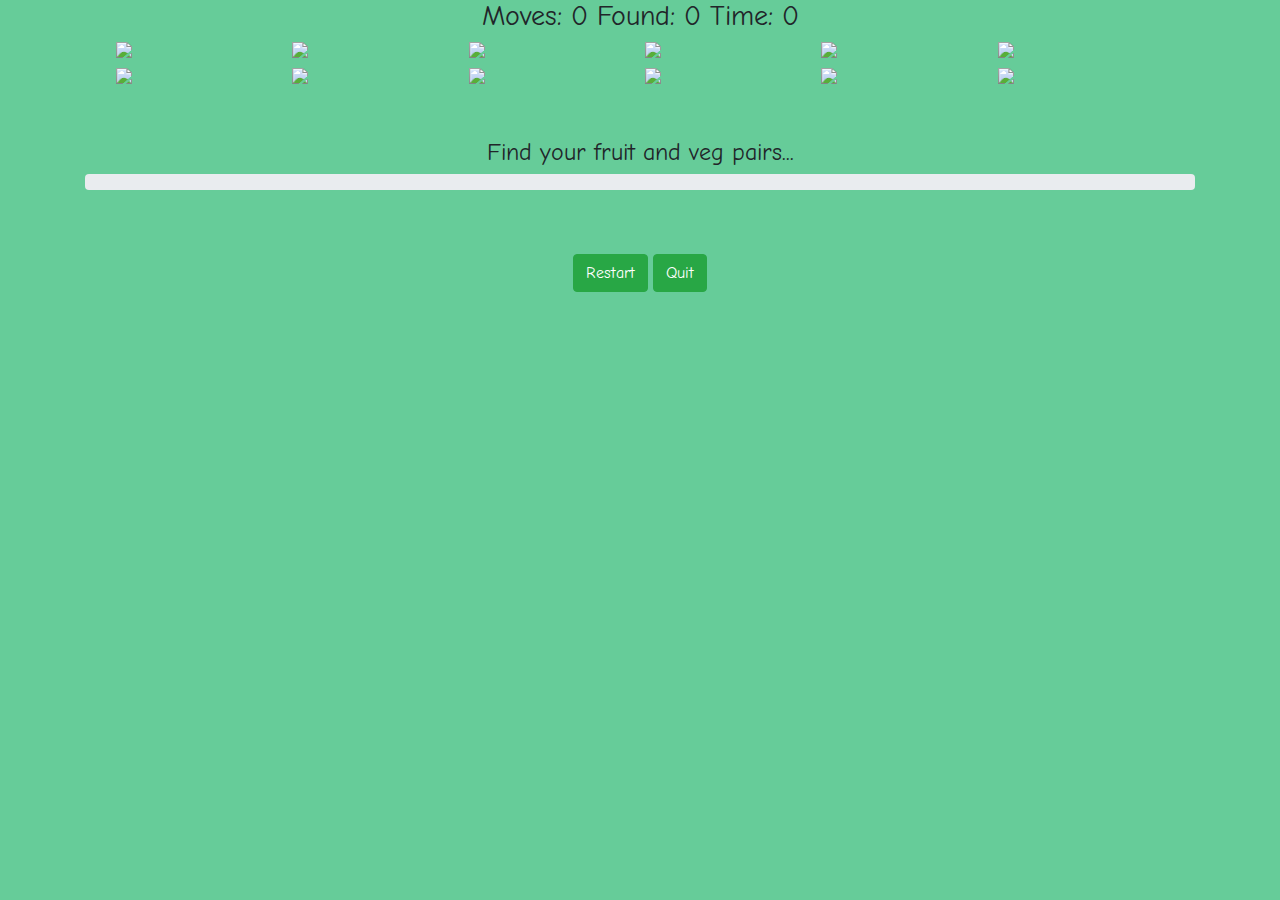
==== game.html @ 4403ddfd "restart and quit buttons added" ====
<!DOCTYPE html>
<html lang="en">

<head>
  <meta charset="UTF-8">
  <meta http-equiv="X-UA-Compatible" content="IE=edge">
  <meta name="viewport" content="width=device-width, initial-scale=1.0">

  <!-- Bootstrap CSS -->
  <link rel="stylesheet" href="https://stackpath.bootstrapcdn.com/bootstrap/4.3.1/css/bootstrap.min.css"
    integrity="sha384-ggOyR0iXCbMQv3Xipma34MD+dH/1fQ784/j6cY/iJTQUOhcWr7x9JvoRxT2MZw1T" crossorigin="anonymous">
  <title>Smoothie Moves</title>
  
  <link rel="preconnect" href="https://fonts.gstatic.com">
  <link href="https://fonts.googleapis.com/css2?family=Comic+Neue:wght@300;400&display=swap" rel="stylesheet">

  <link rel="stylesheet" href="/assets/style.css"> 

</head>

<body>
  <header>
  <!-- Scoring display -->
    <h3 class="scoring">Moves: <span id="moves"></span> Found: <span id="result"></span> Time: <span id="seconds">0</span></h3>
  </header>
  <!-- Smoothie grid -->
    <div class="grid-container disable-dbl-tap-zoom"></div>
  <!-- Progress reports and nudges -->
  <h4><span id="nudges"></span></h4>
  <div class="container">
    <div class="progress">
      <div class="progress-bar bg-success" role="progressbar" style="width: 0%" aria-valuenow="0" aria-valuemin="0"
        aria-valuemax="100"></div>
    </div>
  </div>

  
<!-- Reset buttons -->
  <div class="reset-btn-container"> 
    <button type="button" class="btn btn-success" id="#reset"><i class="fas fa-redo"></i> Restart</button>
    <a class="btn btn-success" href="index.html" role="button"><i class="fas fa-times"></i> Quit</a>
  </div>

  <!-- <div class="container" id="reset-icons">
    <i class="fas fa-redo"></i><a href="index.html"><i class="fas fa-times"></i></a>
  </div>
  <!-- Footer decide whether to keep this or not? -->
  <footer class="container-fluid"></footer>

  <!-- Bootstrap JS-->
  <script src="https://code.jquery.com/jquery-3.3.1.slim.min.js"
    integrity="sha384-q8i/X+965DzO0rT7abK41JStQIAqVgRVzpbzo5smXKp4YfRvH+8abtTE1Pi6jizo" crossorigin="anonymous">
  </script>
  <script src="https://cdnjs.cloudflare.com/ajax/libs/popper.js/1.14.7/umd/popper.min.js"
    integrity="sha384-UO2eT0CpHqdSJQ6hJty5KVphtPhzWj9WO1clHTMGa3JDZwrnQq4sF86dIHNDz0W1" crossorigin="anonymous">
  </script>
  <script src="https://stackpath.bootstrapcdn.com/bootstrap/4.3.1/js/bootstrap.min.js"
    integrity="sha384-JjSmVgyd0p3pXB1rRibZUAYoIIy6OrQ6VrjIEaFf/nJGzIxFDsf4x0xIM+B07jRM" crossorigin="anonymous">
  </script>

  <!-- Font Awesome-->
  <script src="https://kit.fontawesome.com/e8a22323b6.js" crossorigin="anonymous"></script>

  <!-- Main JS -->
  <script src="assets/main.js"></script>
</body>

</html>
---- assets/style.css ----
/* universal text */ 
body {
    margin: 0;
    padding: 0;
    overflow: overflow;
    background-color: #66cc99;
    font-family: 'Comic Neue', sans-serif;
}

h1, h2, h3, h4 {
    text-align: center;
}

/* Start screen layout */

#game-title {
padding-top: 3vw;
}

.home-btn-container {
    margin: auto;
    width: fit-content;
    padding: 5vw 0;

}

.home-image {
    height: auto;
    width: 100%;
}


/* game elements */ 

.grid-container {  
    display: grid;
    grid-template-columns: repeat(3, minmax(110px, 22vw)); /* Up to md grid is 3x4 */
    grid-column-gap: 10px;
    grid-row-gap: 10px;
    justify-content: center;

}

@media only screen and (min-width: 768px) {
    .grid-container {
        grid-template-columns: repeat(4, minmax(100px, 13vw)); /* MD and up grid is 4x3 */
        padding-bottom: 6vh; /* grid given a bit more breathing space */
    }
  }

@media only screen and (min-width: 1200px) {
    .grid-container {
        grid-template-columns: repeat(6, minmax(100px, 13vw)); /* XL devices grid is 6x2*/
    }
}

.grid-container img {
    height: auto; 
    width: 100%;
} 

.grid-container img:active {
    transform: translate (0px, 20px);
    transition: transform .2s
}


#container-box {
    height: 30px;
    justify-content: center;
}

/* Fix suggested by CI student Tom Nagy with reference to Stack Overflow fix suggested by Ross Allen https://stackoverflow.com/questions/10614481/disable-double-tap-zoom-option-in-browser-on-touch-devices */
.disable-dbl-tap-zoom {
    touch-action: manipulation;
    -ms-touch-action: manipulation;
  }

  /* #reset-icons {
    text-align: center;
    font-size: xx-large;
  } */ 

  .reset-btn-container {
    margin: auto;
    width: fit-content;
    padding: 5vw 0;

}
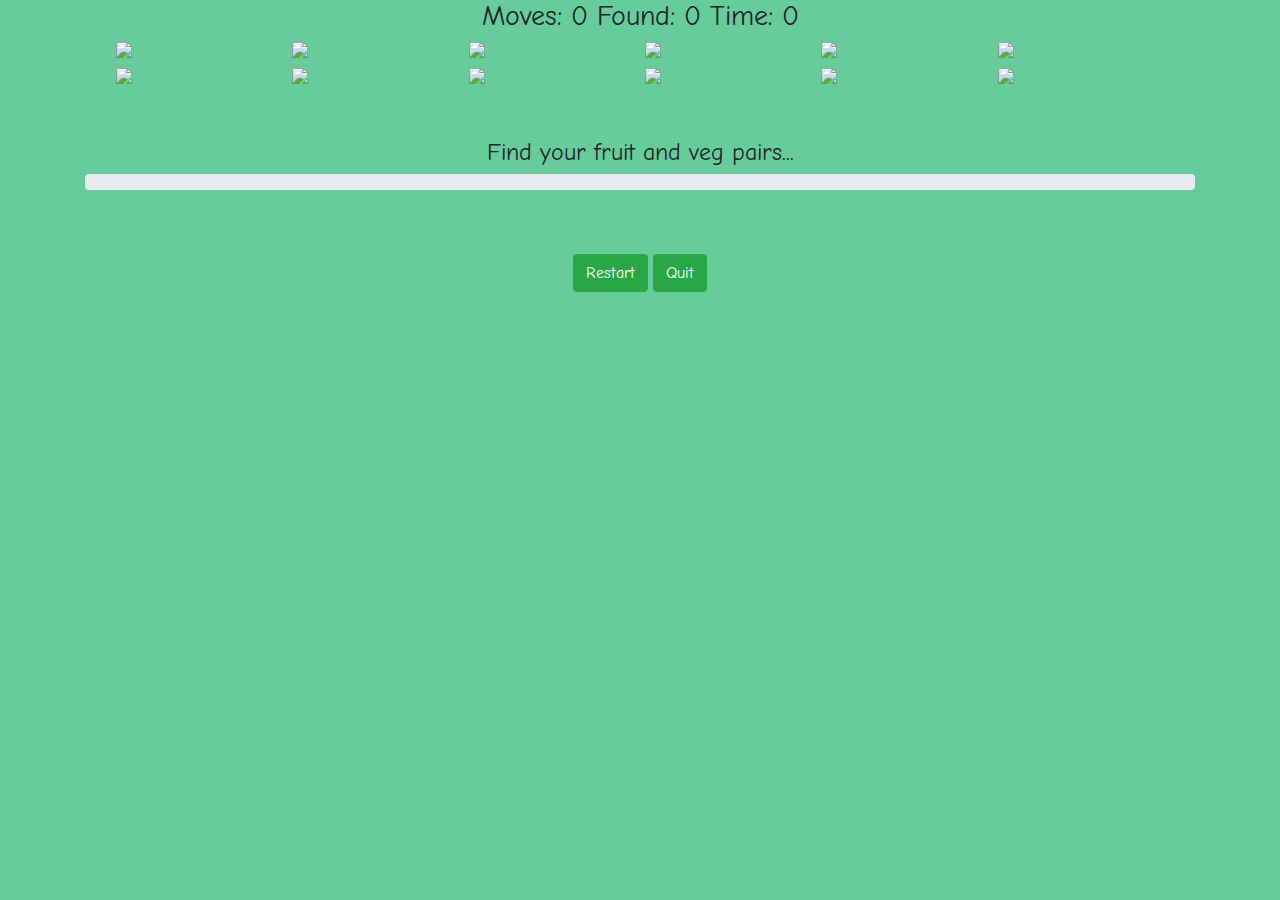
==== commit fd69a89e: "reset button fix" ====
--- a/game.html
+++ b/game.html
@@ -37,7 +37,7 @@
   
 <!-- Reset buttons -->
   <div class="reset-btn-container"> 
-    <button type="button" class="btn btn-success" id="#reset"><i class="fas fa-redo"></i> Restart</button>
+    <button type="button" class="btn btn-success" id="reset"><i class="fas fa-redo"></i> Restart</button>
     <a class="btn btn-success" href="index.html" role="button"><i class="fas fa-times"></i> Quit</a>
   </div>
 
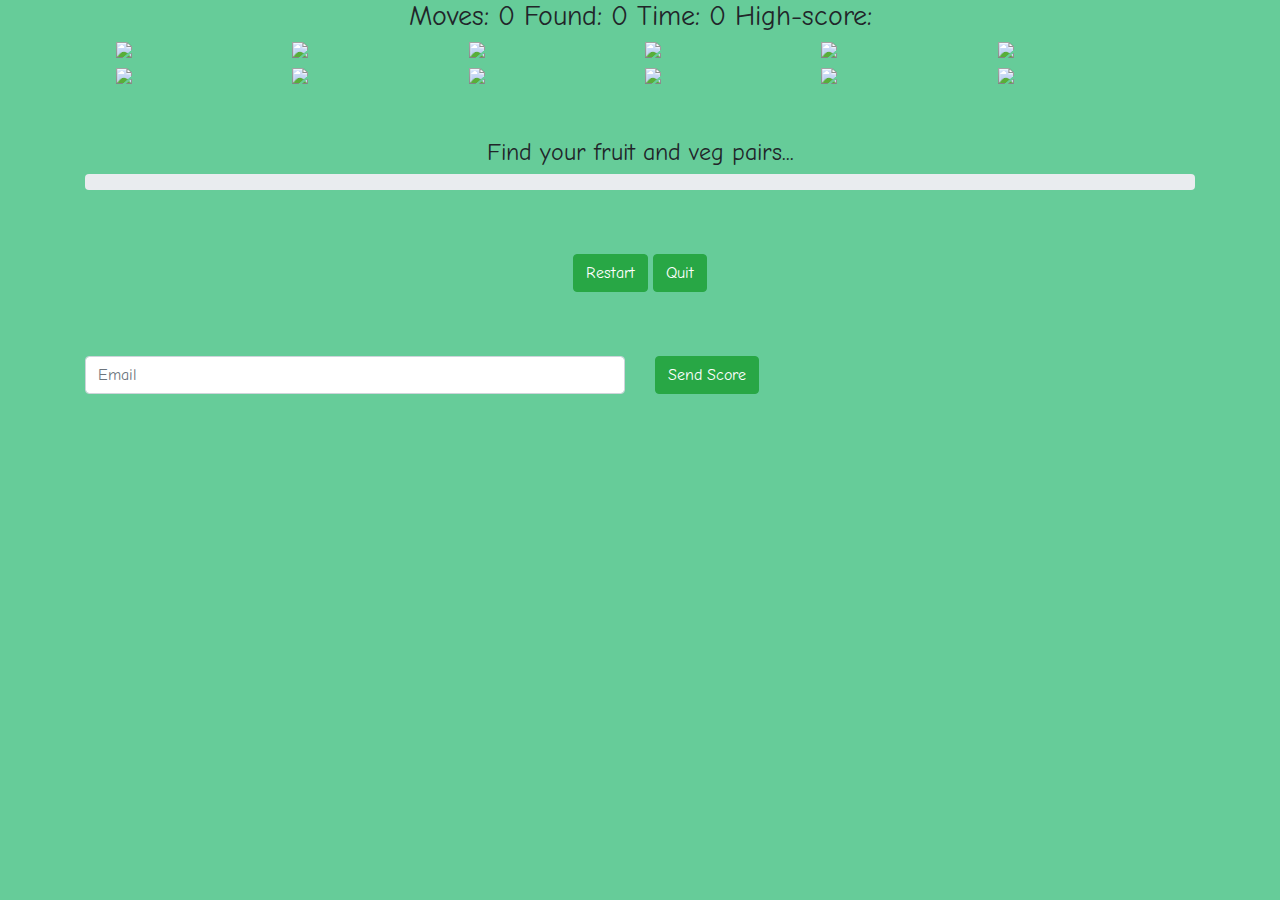
==== commit 49f22bc4: "Use stringified localstorage data to generate high score and data for email" ====
--- a/game.html
+++ b/game.html
@@ -14,16 +14,15 @@
   <link rel="preconnect" href="https://fonts.gstatic.com">
   <link href="https://fonts.googleapis.com/css2?family=Comic+Neue:wght@300;400&display=swap" rel="stylesheet">
 
-  <link rel="stylesheet" href="/assets/style.css"> 
+  <link rel="stylesheet" href="./assets/style.css"> 
 
 </head>
 
 <body>
-  <header>
   <!-- Scoring display -->
-    <h3 class="scoring">Moves: <span id="moves"></span> Found: <span id="result"></span> Time: <span id="seconds">0</span></h3>
-  </header>
-  <!-- Smoothie grid -->
+    <h3 class="scoring">Moves: <span id="moves"></span> Found: <span id="result"></span> Time: <span id="seconds">0</span> High-score: <span id="high-score"></span></h3>
+    <div id="scores"></div>
+    <!-- Smoothie grid -->
     <div class="grid-container disable-dbl-tap-zoom"></div>
   <!-- Progress reports and nudges -->
   <h4><span id="nudges"></span></h4>
@@ -33,20 +32,25 @@
         aria-valuemax="100"></div>
     </div>
   </div>
-
   
 <!-- Reset buttons -->
   <div class="reset-btn-container"> 
-    <button type="button" class="btn btn-success" id="reset"><i class="fas fa-redo"></i> Restart</button>
-    <a class="btn btn-success" href="index.html" role="button"><i class="fas fa-times"></i> Quit</a>
+    <button type="button" class="btn btn-success game-btn" id="reset"><i class="fas fa-redo"></i> Restart</button> <!-- for event listener in JS-->
+    <a class="btn game-btn btn-success" href="index.html" role="button"><i class="fas fa-times"></i> Quit</a>
   </div>
-
-  <!-- <div class="container" id="reset-icons">
-    <i class="fas fa-redo"></i><a href="index.html"><i class="fas fa-times"></i></a>
+  <!-- Send Score buttons -->
+  <div class="container">
+    <form>
+      <div class="row">
+        <div class="col">
+          <input type="email" required class="form-control" id="userEmail" placeholder="Email">
+        </div>
+        <div class="col">
+          <button type="submit" class="btn btn-success game-btn" id="send_email"><i class="fas fa-email"></i> Send Score</button>
+        </div>
+      </div>
+    </form>
   </div>
-  <!-- Footer decide whether to keep this or not? -->
-  <footer class="container-fluid"></footer>
-
   <!-- Bootstrap JS-->
   <script src="https://code.jquery.com/jquery-3.3.1.slim.min.js"
     integrity="sha384-q8i/X+965DzO0rT7abK41JStQIAqVgRVzpbzo5smXKp4YfRvH+8abtTE1Pi6jizo" crossorigin="anonymous">
@@ -62,7 +66,16 @@
   <script src="https://kit.fontawesome.com/e8a22323b6.js" crossorigin="anonymous"></script>
 
   <!-- Main JS -->
+  <script type="text/javascript" src="https://cdn.jsdelivr.net/npm/@emailjs/browser@3/dist/email.min.js"></script>
+  <script type="text/javascript">
+    (function() {
+        // https://dashboard.emailjs.com/admin/account
+        emailjs.init('1dGFjg7Q_r7yox-cx');
+    })();
+</script>
   <script src="assets/main.js"></script>
+
+
 </body>
 
 </html>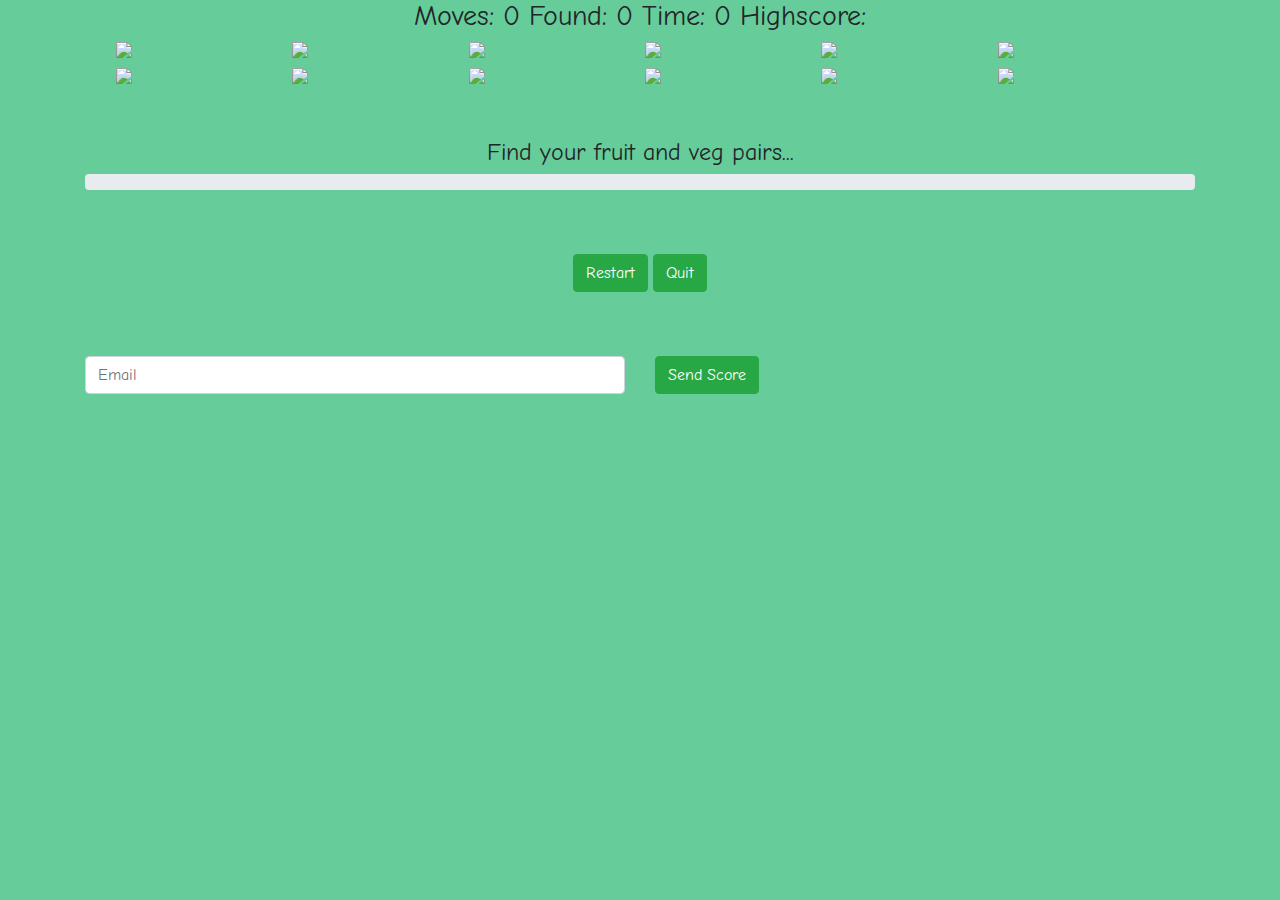
==== commit c5746395: "Fix on localstorage, sorting now done in JS not on page, thank you CI's Dan Ger for help" ====
--- a/game.html
+++ b/game.html
@@ -20,8 +20,8 @@
 
 <body>
   <!-- Scoring display -->
-    <h3 class="scoring">Moves: <span id="moves"></span> Found: <span id="result"></span> Time: <span id="seconds">0</span> High-score: <span id="high-score"></span></h3>
-    <div id="scores"></div>
+    <h3 class="scoring">Moves: <span id="moves"></span> Found: <span id="result"></span> Time: <span id="seconds">0</span> Highscore: <span id="highscore"></span></h3>
+    <div id="scores"></div> <!-- Just seeing what this looks like -->
     <!-- Smoothie grid -->
     <div class="grid-container disable-dbl-tap-zoom"></div>
   <!-- Progress reports and nudges -->
